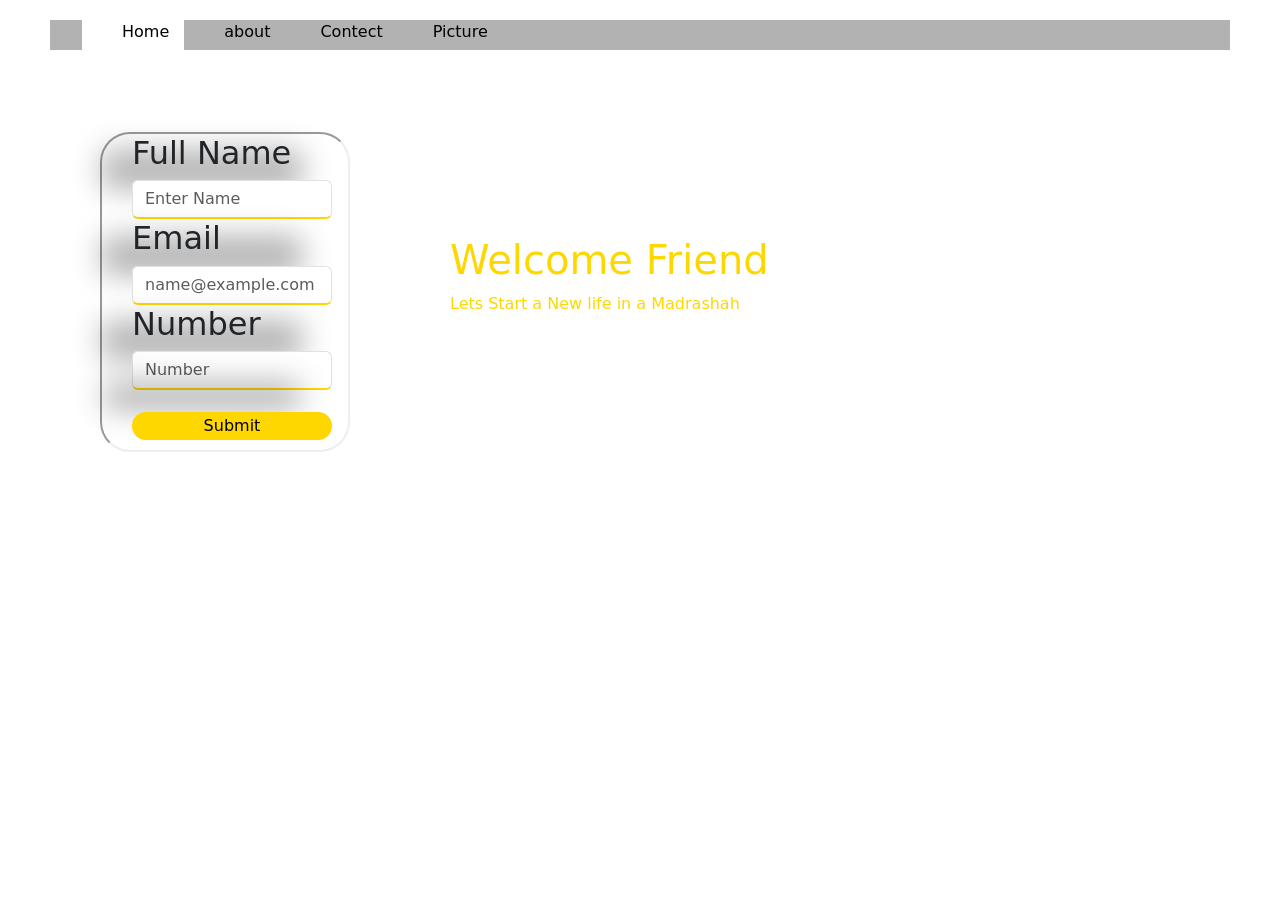
==== index.html @ 232aa23b "Update index.html" ====
<!DOCTYPE html>
<html>
<head>
  <title>form to google sheet</title>
  <!-- CSS only -->
  <link rel="stylesheet" type="text/css" href="style.css">
<link href="https://cdn.jsdelivr.net/npm/bootstrap@5.0.0/dist/css/bootstrap.min.css" rel="stylesheet" integrity="sha384-wEmeIV1mKuiNpC+IOBjI7aAzPcEZeedi5yW5f2yOq55WWLwNGmvvx4Um1vsk>
<body style="padding: 20px 50px;">
  <div class="navbar">
    <ul>
    
    
    
      <li id="active"> <a href="">Home  </a> </li>
      
    
      <li> <a href="about.html">about </a> </li>
      
    
      <li> <a href="contect.html">Contect </a> </li>
      
      <li> <a href="">Picture </a> </li>
    </ul>
        </div>

<div class="intro"> 
<h1>Welcome Friend</h1>
<p>Lets Start a New life in a Madrashah </p>



 </div>
<div class="m">
  <form method="POST" name="google-sheet">
  
  <h2>Full Name</h2>
  <input type="text" name="name" class="form-control" id="name" placeholder="Enter Name">


  <h2>Email </h2>
  <input type="email" class="form-control" name="email" id="exampleFormControlInput1" placeholder="name@example.com">


  <h2>Number</h2>
  <input type="number" placeholder="Number" name="number" id="number"class="form-control"><br>
 <div class="sub">
<input type="submit" name="submit" >
</div>
</form>
</div>
<script type="text/javascript">
  const scriptURL = 'https://script.google.com/macros/s/AKfycbwLFjsfj7Ycx2cNu4vy42aBeSNIh_ExBgAZTut-Wn9HsW8zM6hcV5hiTfo8KM6ijWNC/exec'
            const form = document.forms['google-sheet']
          
            form.addEventListener('submit', e => {
              e.preventDefault()
              fetch(scriptURL, { method: 'POST', body: new FormData(form)})
                .then(response => alert("Thanks for Contacting us..! We Will Contact You Soon..."))
                .catch(error => console.error('Error!', error.message))
            })
</script>
  <!-- JavaScript Bundle with Popper -->
<script src="https://cdn.jsdelivr.net/npm/bootstrap@5.0.0/dist/js/bootstrap.bundle.min.js" integrity="sha384-p34f1UUtsS3wqzfto5wAAmdvj+osOnFyQFpp4Ua3gs/ZVWx6oOypYoCJhGGScy+8" crossorigin="anonymous"></script>
</div>
</body>
</html>
---- style.css ----
/* Add all your styles here */
.m h2{
position: relative;
pointer-event:none;


}

.m input:hover .m h2{

transfom: translateX(44px);



}
*{
margin:0;
padding: 0;
box-sizing:border-box;


}
.nabvar{
position:absolute;
height: 110px;
width:100%;
background-color: rgba(0,0,0,0.3px);
top: 0;
}
.navbar ul{
list-style: none;
position:absolute;
background:rgba(0,0,0,0.3) ;
top:0;
width:100% ;
height:30px ;
right:0;
}

li{

float:left;
top:0;

}
.navbar li a{
color:black;
text-decoration:none ;
margin-left: 30px;
padding: 10px 10px;

}
#active{
padding-bottom:10px ;
padding-right: 5px;
padding-left: -5px;
background: white;

}
.navbar li a:hover{

padding-bottom:10px ;
padding-right: 5px;
padding-left: -5px;
background: white;
transition:1s;

}



body {
padding:0 ;
margin:0 ;
box-sizing:border-box;
align-items:center;
justify-content:center;
background-image:url("/images/bg.jpeg") ;
background-size:cover;
background-position:fixed ;
background-attachment: fixed;
 }
.m{ 
 
width: 250px;
 height: 320px;
z-index:2;
margin-top:-200px ;
border: 2px inset;
margin-left:50px;
backdrop-filter:blur(5px);
border-radius:30px;

}
.m input{ 
width:200px;
background: transparent;
box-shadow:-30px -30px 30px rgba(0,0,0,0.3);
border-bottom: 2px solid gold;
color:gold;

}
form { 
width: 200px;
height: 3;
margin-top:px;
margin-left:30px;

}
h2{
color:gold;
font-size: 10px;
line-height: 0px;
position: absoulute;
margin-top:55px ;

}
.sub input { 
width:200px ;
background-color:gold ;
margin-top: -10px;
border-radius:30px;
border: 2px solid gold ;
color:black;
z-index:;
}

.sub input:after{
content:"";
position:absolute;
background-color: red;


height:100%;
}
.intro{
margin-left:400px;

margin-top: 200px;
}
.intro h1, p{

color:gold;


 }




.m input:focus{
border-bottom:2px solid blue ;
background:transparent;
color:gold;
transition: 1s;

}
.about{
transition:3s;
width:100px ;
height: 200px;
margin-top:300px ;
border: 2px solid gold;
position: relative;
backdrop-filter: blur(12px);
}
.about img{

width:100px;
height: 200px;

}
.about h1,h3,h4{
position:absolute ;
top:0;
left:120px;
color:gold
}
.about h3{
display: block;
margin-top:66px ;


}
.about h4{

margin-top:120px ;
font-size: 20px;
color:gold ;
}
.about:hover
{
width:400px ;

transition:3s;

}
.textbox{


visibility:hidden ;

}
.about:hover .textbox{
transition:3s;
visibility:visible;

}
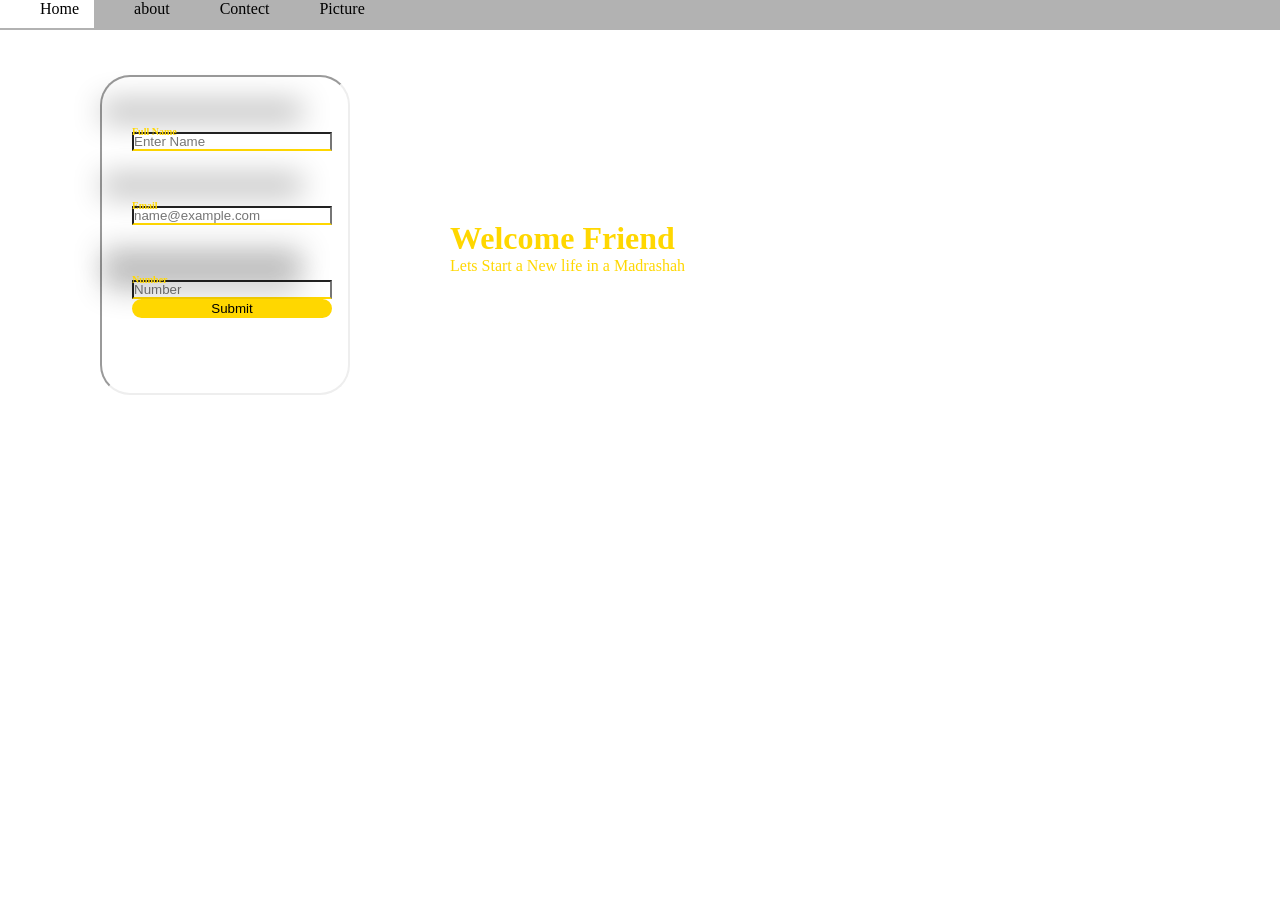
==== commit f8dc7aff: "Update index.html" ====
--- a/index.html
+++ b/index.html
@@ -1,10 +1,219 @@
 <!DOCTYPE html>
 <html>
 <head>
+<style>
+/* Add all your styles here */
+.m h2{
+position: relative;
+pointer-event:none;
+
+
+}
+
+.m input:hover .m h2{
+
+transfom: translateX(44px);
+
+
+
+}
+*{
+margin:0;
+padding: 0;
+box-sizing:border-box;
+
+
+}
+.nabvar{
+position:absolute;
+height: 110px;
+width:100%;
+background-color: rgba(0,0,0,0.3px);
+top: 0;
+}
+.navbar ul{
+list-style: none;
+position:absolute;
+background:rgba(0,0,0,0.3) ;
+top:0;
+width:100% ;
+height:30px ;
+right:0;
+}
+
+li{
+
+float:left;
+top:0;
+
+}
+.navbar li a{
+color:black;
+text-decoration:none ;
+margin-left: 30px;
+padding: 10px 10px;
+
+}
+#active{
+padding-bottom:10px ;
+padding-right: 5px;
+padding-left: -5px;
+background: white;
+
+}
+.navbar li a:hover{
+
+padding-bottom:10px ;
+padding-right: 5px;
+padding-left: -5px;
+background: white;
+transition:1s;
+
+}
+
+
+
+body {
+padding:0 ;
+margin:0 ;
+box-sizing:border-box;
+align-items:center;
+justify-content:center;
+background-image:url("/images/bg.jpeg") ;
+background-size:cover;
+background-position:fixed ;
+background-attachment: fixed;
+ }
+.m{ 
+ 
+width: 250px;
+ height: 320px;
+z-index:2;
+margin-top:-200px ;
+border: 2px inset;
+margin-left:50px;
+backdrop-filter:blur(5px);
+border-radius:30px;
+
+}
+.m input{ 
+width:200px;
+background: transparent;
+box-shadow:-30px -30px 30px rgba(0,0,0,0.3);
+border-bottom: 2px solid gold;
+color:gold;
+
+}
+form { 
+width: 200px;
+height: 3;
+margin-top:px;
+margin-left:30px;
+
+}
+h2{
+color:gold;
+font-size: 10px;
+line-height: 0px;
+position: absoulute;
+margin-top:55px ;
+
+}
+.sub input { 
+width:200px ;
+background-color:gold ;
+margin-top: -10px;
+border-radius:30px;
+border: 2px solid gold ;
+color:black;
+z-index:;
+}
+
+.sub input:after{
+content:"";
+position:absolute;
+background-color: red;
+
+
+height:100%;
+}
+.intro{
+margin-left:400px;
+
+margin-top: 200px;
+}
+.intro h1, p{
+
+color:gold;
+
+
+ }
+
+
+
+
+.m input:focus{
+border-bottom:2px solid blue ;
+background:transparent;
+color:gold;
+transition: 1s;
+
+}
+.about{
+transition:3s;
+width:100px ;
+height: 200px;
+margin-top:300px ;
+border: 2px solid gold;
+position: relative;
+backdrop-filter: blur(12px);
+}
+.about img{
+
+width:100px;
+height: 200px;
+
+}
+.about h1,h3,h4{
+position:absolute ;
+top:0;
+left:120px;
+color:gold
+}
+.about h3{
+display: block;
+margin-top:66px ;
+
+
+}
+.about h4{
+
+margin-top:120px ;
+font-size: 20px;
+color:gold ;
+}
+.about:hover
+{
+width:400px ;
+
+transition:3s;
+
+}
+.textbox{
+
+
+visibility:hidden ;
+
+}
+.about:hover .textbox{
+transition:3s;
+visibility:visible;
+
+}
+</style>
   <title>form to google sheet</title>
   <!-- CSS only -->
-  <link rel="stylesheet" type="text/css" href="style.css">
-<link href="https://cdn.jsdelivr.net/npm/bootstrap@5.0.0/dist/css/bootstrap.min.css" rel="stylesheet" integrity="sha384-wEmeIV1mKuiNpC+IOBjI7aAzPcEZeedi5yW5f2yOq55WWLwNGmvvx4Um1vsk>
+  
 <body style="padding: 20px 50px;">
   <div class="navbar">
     <ul>
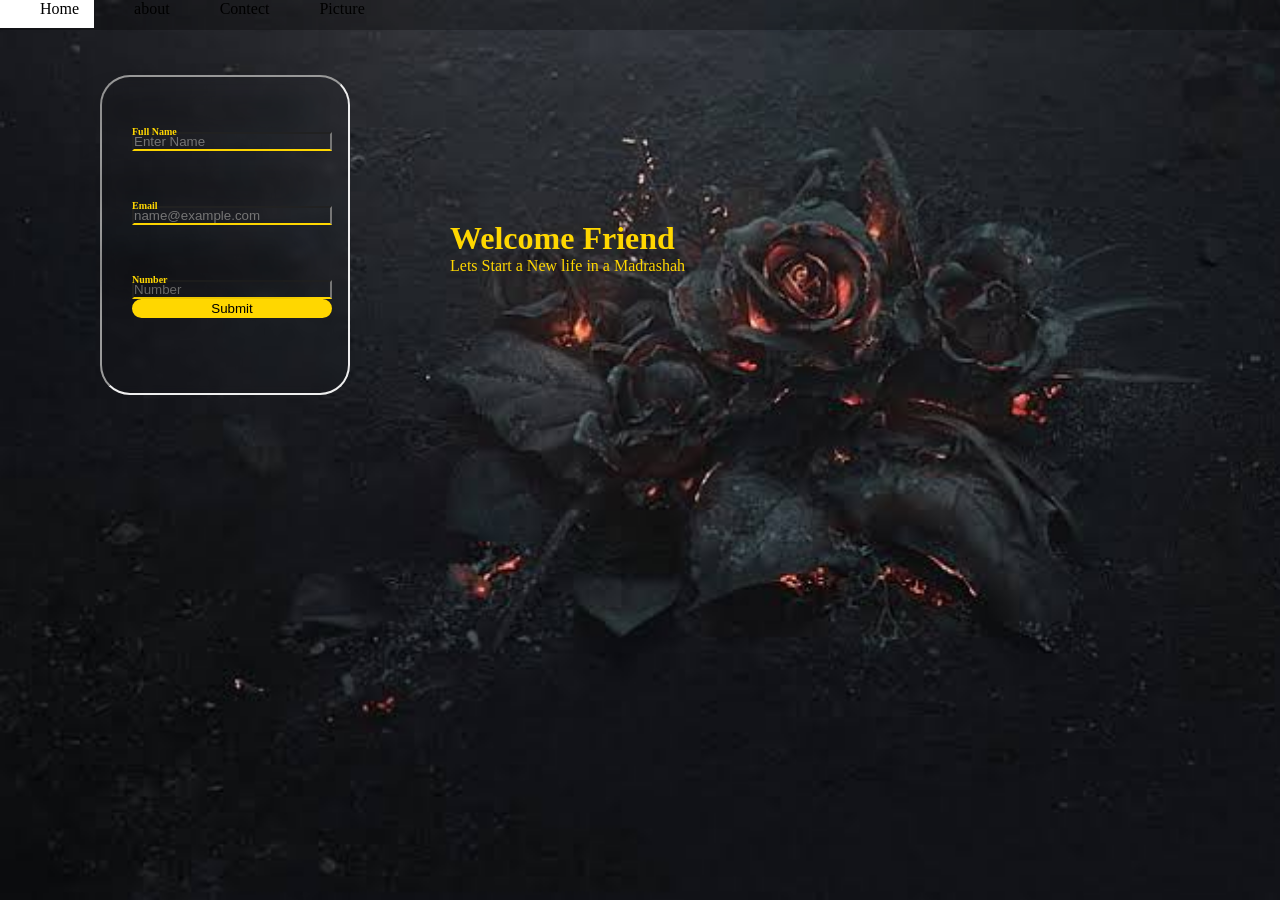
==== commit 9fa31fea: "Update index.html" ====
--- a/index.html
+++ b/index.html
@@ -79,7 +79,7 @@
 box-sizing:border-box;
 align-items:center;
 justify-content:center;
-background-image:url("/images/bg.jpeg") ;
+background-image:url("bg.jpeg") ;
 background-size:cover;
 background-position:fixed ;
 background-attachment: fixed;
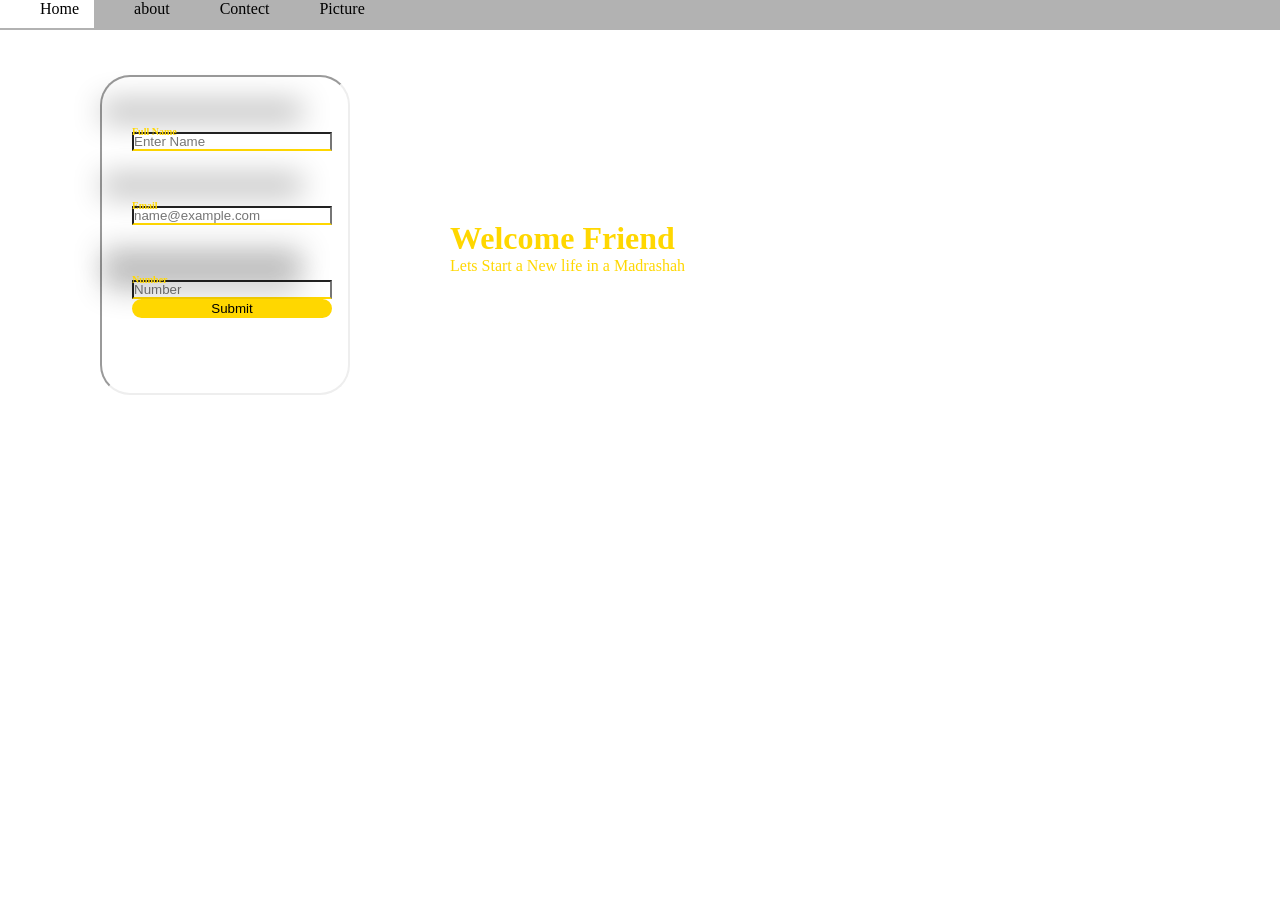
==== commit 68cbce95: "Update index.html" ====
--- a/index.html
+++ b/index.html
@@ -79,7 +79,7 @@
 box-sizing:border-box;
 align-items:center;
 justify-content:center;
-background-image:url("bg.jpeg") ;
+background-image:url("https://github.com/sj4568/Borti/blob/main/bg.jpeg") ;
 background-size:cover;
 background-position:fixed ;
 background-attachment: fixed;
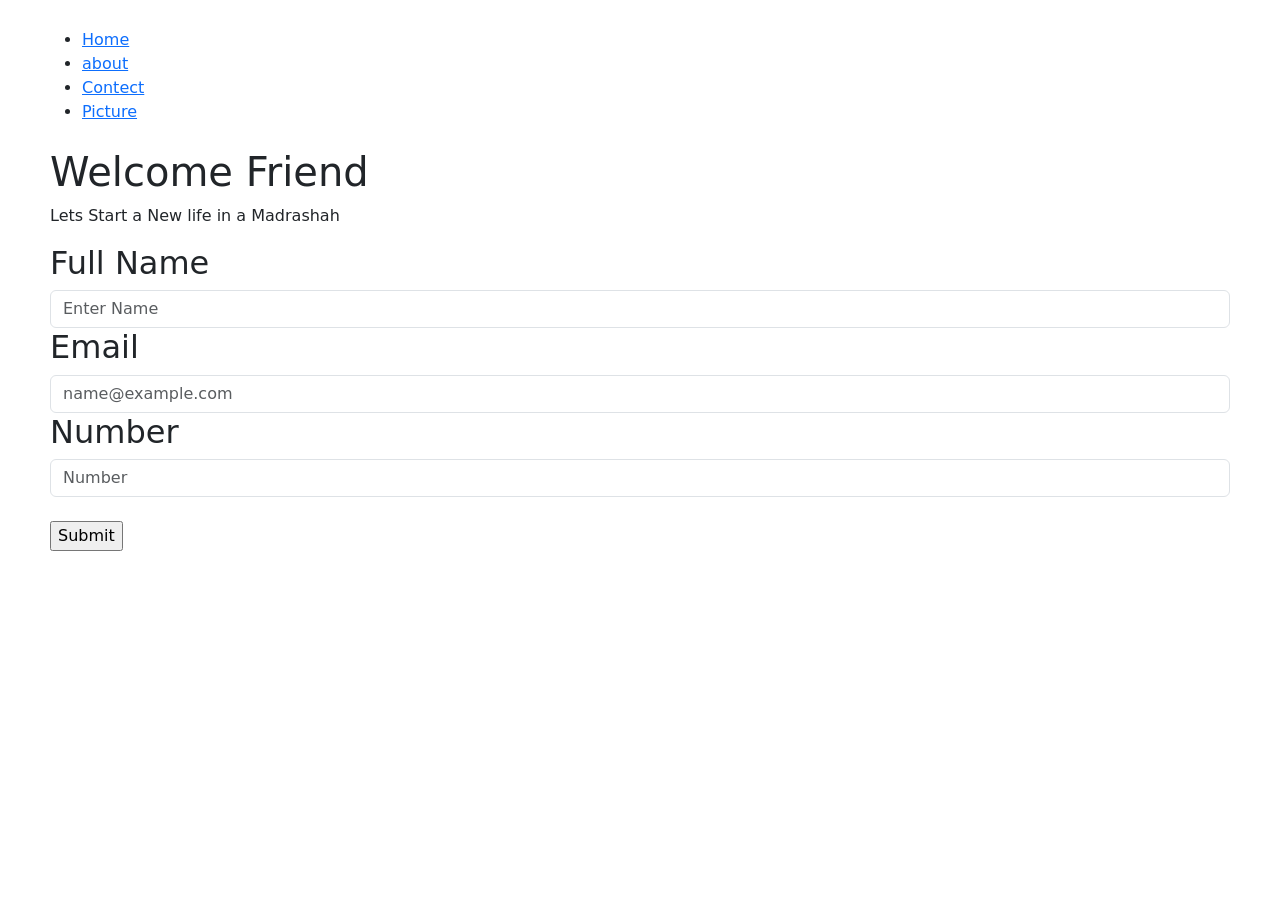
==== commit c4a71786: "Add files via upload" ====
--- a/index.html
+++ b/index.html
@@ -1,219 +1,10 @@
 <!DOCTYPE html>
 <html>
 <head>
-<style>
-/* Add all your styles here */
-.m h2{
-position: relative;
-pointer-event:none;
-
-
-}
-
-.m input:hover .m h2{
-
-transfom: translateX(44px);
-
-
-
-}
-*{
-margin:0;
-padding: 0;
-box-sizing:border-box;
-
-
-}
-.nabvar{
-position:absolute;
-height: 110px;
-width:100%;
-background-color: rgba(0,0,0,0.3px);
-top: 0;
-}
-.navbar ul{
-list-style: none;
-position:absolute;
-background:rgba(0,0,0,0.3) ;
-top:0;
-width:100% ;
-height:30px ;
-right:0;
-}
-
-li{
-
-float:left;
-top:0;
-
-}
-.navbar li a{
-color:black;
-text-decoration:none ;
-margin-left: 30px;
-padding: 10px 10px;
-
-}
-#active{
-padding-bottom:10px ;
-padding-right: 5px;
-padding-left: -5px;
-background: white;
-
-}
-.navbar li a:hover{
-
-padding-bottom:10px ;
-padding-right: 5px;
-padding-left: -5px;
-background: white;
-transition:1s;
-
-}
-
-
-
-body {
-padding:0 ;
-margin:0 ;
-box-sizing:border-box;
-align-items:center;
-justify-content:center;
-background-image:url("https://github.com/sj4568/Borti/blob/main/bg.jpeg") ;
-background-size:cover;
-background-position:fixed ;
-background-attachment: fixed;
- }
-.m{ 
- 
-width: 250px;
- height: 320px;
-z-index:2;
-margin-top:-200px ;
-border: 2px inset;
-margin-left:50px;
-backdrop-filter:blur(5px);
-border-radius:30px;
-
-}
-.m input{ 
-width:200px;
-background: transparent;
-box-shadow:-30px -30px 30px rgba(0,0,0,0.3);
-border-bottom: 2px solid gold;
-color:gold;
-
-}
-form { 
-width: 200px;
-height: 3;
-margin-top:px;
-margin-left:30px;
-
-}
-h2{
-color:gold;
-font-size: 10px;
-line-height: 0px;
-position: absoulute;
-margin-top:55px ;
-
-}
-.sub input { 
-width:200px ;
-background-color:gold ;
-margin-top: -10px;
-border-radius:30px;
-border: 2px solid gold ;
-color:black;
-z-index:;
-}
-
-.sub input:after{
-content:"";
-position:absolute;
-background-color: red;
-
-
-height:100%;
-}
-.intro{
-margin-left:400px;
-
-margin-top: 200px;
-}
-.intro h1, p{
-
-color:gold;
-
-
- }
-
-
-
-
-.m input:focus{
-border-bottom:2px solid blue ;
-background:transparent;
-color:gold;
-transition: 1s;
-
-}
-.about{
-transition:3s;
-width:100px ;
-height: 200px;
-margin-top:300px ;
-border: 2px solid gold;
-position: relative;
-backdrop-filter: blur(12px);
-}
-.about img{
-
-width:100px;
-height: 200px;
-
-}
-.about h1,h3,h4{
-position:absolute ;
-top:0;
-left:120px;
-color:gold
-}
-.about h3{
-display: block;
-margin-top:66px ;
-
-
-}
-.about h4{
-
-margin-top:120px ;
-font-size: 20px;
-color:gold ;
-}
-.about:hover
-{
-width:400px ;
-
-transition:3s;
-
-}
-.textbox{
-
-
-visibility:hidden ;
-
-}
-.about:hover .textbox{
-transition:3s;
-visibility:visible;
-
-}
-</style>
   <title>form to google sheet</title>
   <!-- CSS only -->
-  
+  <link rel="stylesheet" type="text/css" href="/css/style.css">
+<link href="https://cdn.jsdelivr.net/npm/bootstrap@5.0.0/dist/css/bootstrap.min.css" rel="stylesheet" integrity="sha384-wEmeIV1mKuiNpC+IOBjI7aAzPcEZeedi5yW5f2yOq55WWLwNGmvvx4Um1vsk>
 <body style="padding: 20px 50px;">
   <div class="navbar">
     <ul>
@@ -272,4 +63,4 @@
 <script src="https://cdn.jsdelivr.net/npm/bootstrap@5.0.0/dist/js/bootstrap.bundle.min.js" integrity="sha384-p34f1UUtsS3wqzfto5wAAmdvj+osOnFyQFpp4Ua3gs/ZVWx6oOypYoCJhGGScy+8" crossorigin="anonymous"></script>
 </div>
 </body>
-</html>
+</html>
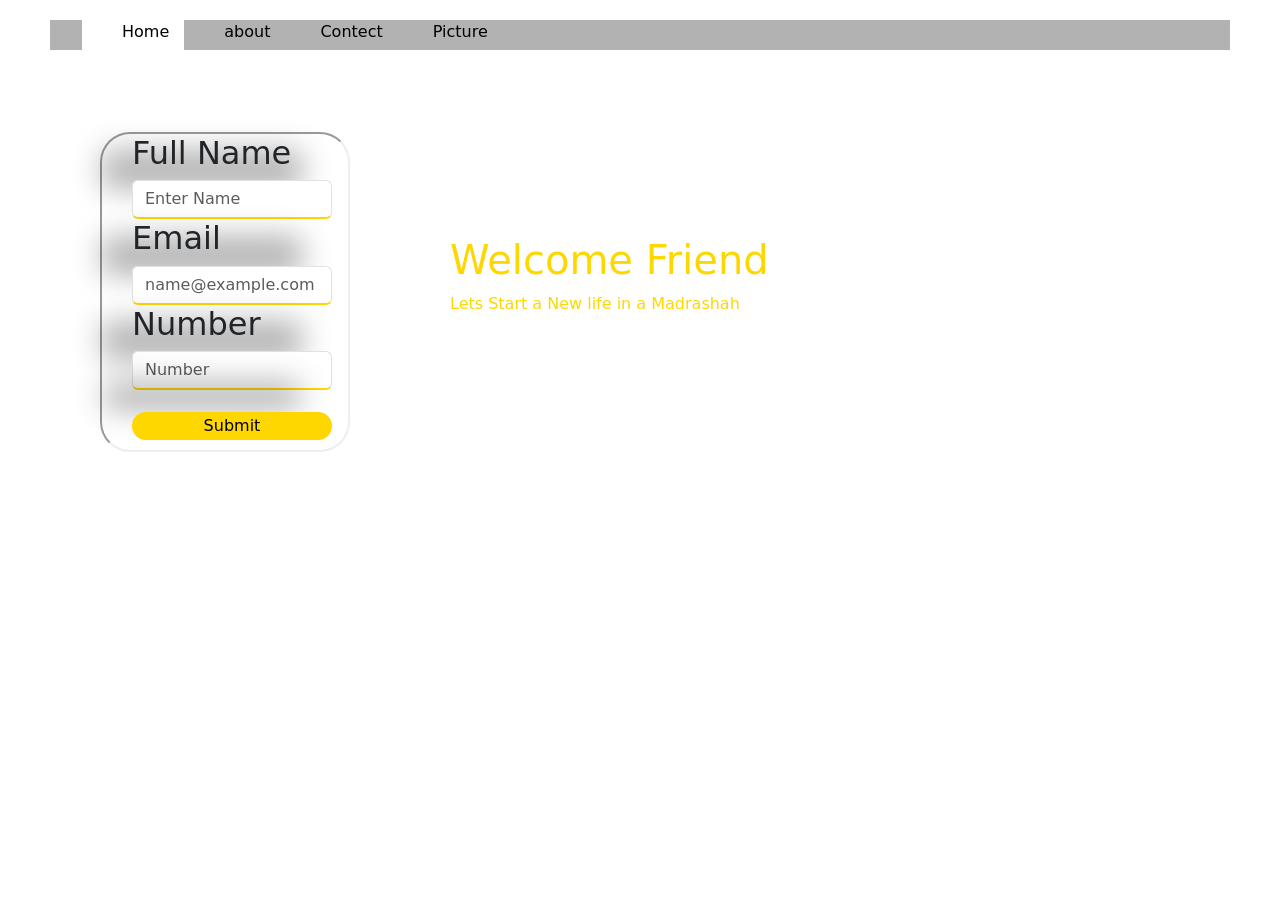
==== commit 1e10076c: "Update index.html" ====
--- a/index.html
+++ b/index.html
@@ -3,7 +3,7 @@
 <head>
   <title>form to google sheet</title>
   <!-- CSS only -->
-  <link rel="stylesheet" type="text/css" href="/css/style.css">
+  <link rel="stylesheet" type="text/css" href="index.css">
 <link href="https://cdn.jsdelivr.net/npm/bootstrap@5.0.0/dist/css/bootstrap.min.css" rel="stylesheet" integrity="sha384-wEmeIV1mKuiNpC+IOBjI7aAzPcEZeedi5yW5f2yOq55WWLwNGmvvx4Um1vsk>
 <body style="padding: 20px 50px;">
   <div class="navbar">
@@ -63,4 +63,4 @@
 <script src="https://cdn.jsdelivr.net/npm/bootstrap@5.0.0/dist/js/bootstrap.bundle.min.js" integrity="sha384-p34f1UUtsS3wqzfto5wAAmdvj+osOnFyQFpp4Ua3gs/ZVWx6oOypYoCJhGGScy+8" crossorigin="anonymous"></script>
 </div>
 </body>
-</html>+</html>
--- a/index.css
+++ b/index.css
@@ -0,0 +1,208 @@
+/* Add all your styles here */
+.m h2{
+position: relative;
+pointer-event:none;
+
+
+}
+
+.m input:hover .m h2{
+
+transfom: translateX(44px);
+
+
+
+}
+*{
+margin:0;
+padding: 0;
+box-sizing:border-box;
+
+
+}
+.nabvar{
+position:absolute;
+height: 110px;
+width:100%;
+background-color: rgba(0,0,0,0.3px);
+top: 0;
+}
+.navbar ul{
+list-style: none;
+position:absolute;
+background:rgba(0,0,0,0.3) ;
+top:0;
+width:100% ;
+height:30px ;
+right:0;
+}
+
+li{
+
+float:left;
+top:0;
+
+}
+.navbar li a{
+color:black;
+text-decoration:none ;
+margin-left: 30px;
+padding: 10px 10px;
+
+}
+#active{
+padding-bottom:10px ;
+padding-right: 5px;
+padding-left: -5px;
+background: white;
+
+}
+.navbar li a:hover{
+
+padding-bottom:10px ;
+padding-right: 5px;
+padding-left: -5px;
+background: white;
+transition:1s;
+
+}
+
+
+
+body {
+padding:0 ;
+margin:0 ;
+box-sizing:border-box;
+align-items:center;
+justify-content:center;
+background-image:url("/images/bg.jpeg") ;
+background-size:cover;
+background-position:fixed ;
+background-attachment: fixed;
+ }
+.m{ 
+ 
+width: 250px;
+ height: 320px;
+z-index:2;
+margin-top:-200px ;
+border: 2px inset;
+margin-left:50px;
+backdrop-filter:blur(5px);
+border-radius:30px;
+
+}
+.m input{ 
+width:200px;
+background: transparent;
+box-shadow:-30px -30px 30px rgba(0,0,0,0.3);
+border-bottom: 2px solid gold;
+color:gold;
+
+}
+form { 
+width: 200px;
+height: 3;
+margin-top:px;
+margin-left:30px;
+
+}
+h2{
+color:gold;
+font-size: 10px;
+line-height: 0px;
+position: absoulute;
+margin-top:55px ;
+
+}
+.sub input { 
+width:200px ;
+background-color:gold ;
+margin-top: -10px;
+border-radius:30px;
+border: 2px solid gold ;
+color:black;
+z-index:;
+}
+
+.sub input:after{
+content:"";
+position:absolute;
+background-color: red;
+
+
+height:100%;
+}
+.intro{
+margin-left:400px;
+
+margin-top: 200px;
+}
+.intro h1, p{
+
+color:gold;
+
+
+ }
+
+
+
+
+.m input:focus{
+border-bottom:2px solid blue ;
+background:transparent;
+color:gold;
+transition: 1s;
+
+}
+.about{
+transition:3s;
+width:100px ;
+height: 200px;
+margin-top:300px ;
+border: 2px solid gold;
+position: relative;
+backdrop-filter: blur(12px);
+}
+.about img{
+
+width:100px;
+height: 200px;
+
+}
+.about h1,h3,h4{
+position:absolute ;
+top:0;
+left:120px;
+color:gold
+}
+.about h3{
+display: block;
+margin-top:66px ;
+
+
+}
+.about h4{
+
+margin-top:120px ;
+font-size: 20px;
+color:gold ;
+}
+.about:hover
+{
+width:400px ;
+
+transition:3s;
+
+}
+.textbox{
+
+
+visibility:hidden ;
+
+}
+.about:hover .textbox{
+transition:3s;
+visibility:visible;
+
+}
